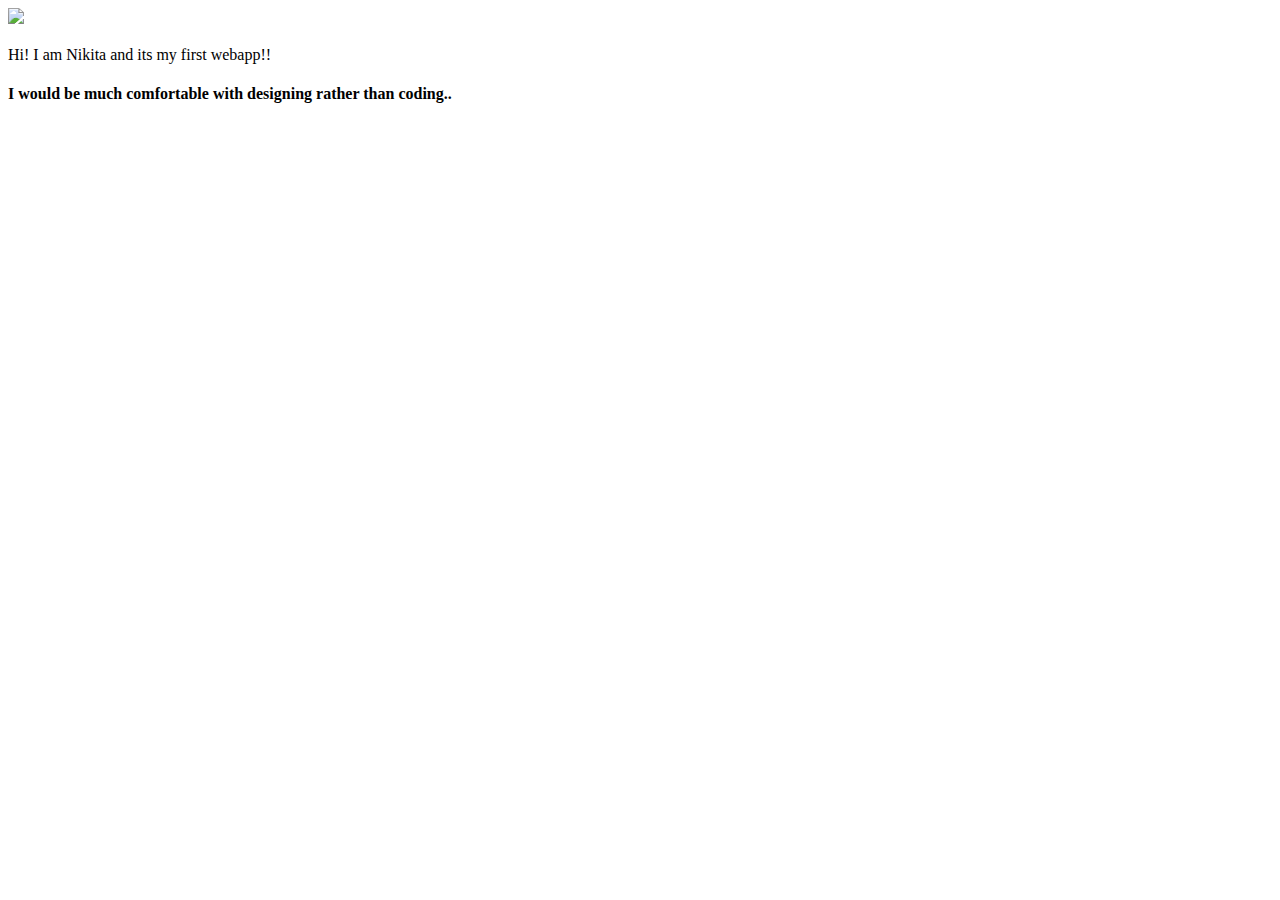
==== ui/index.html @ 53deb492 "[imad-console] Updates ui/index.html" ====
<!doctype html>
<html>
    <head>
        <link href="/ui/style.css" rel="stylesheet" />
    </head>
    <body>
        <div class="center">
            <img src="https://pbs.twimg.com/profile_images/957626647708033024/oR_K-n0F_400x400.jpg" class="img-medium"/>
        </div>
        <br>
        <div class="center text-big green" >
           Hi! I am Nikita and its my first webapp!!
            <h4>I would be much comfortable with designing rather than coding..</h4>
        </div>
        <script type="text/javascript" src="/ui/main.js">
        </script>
    </body>
</html>
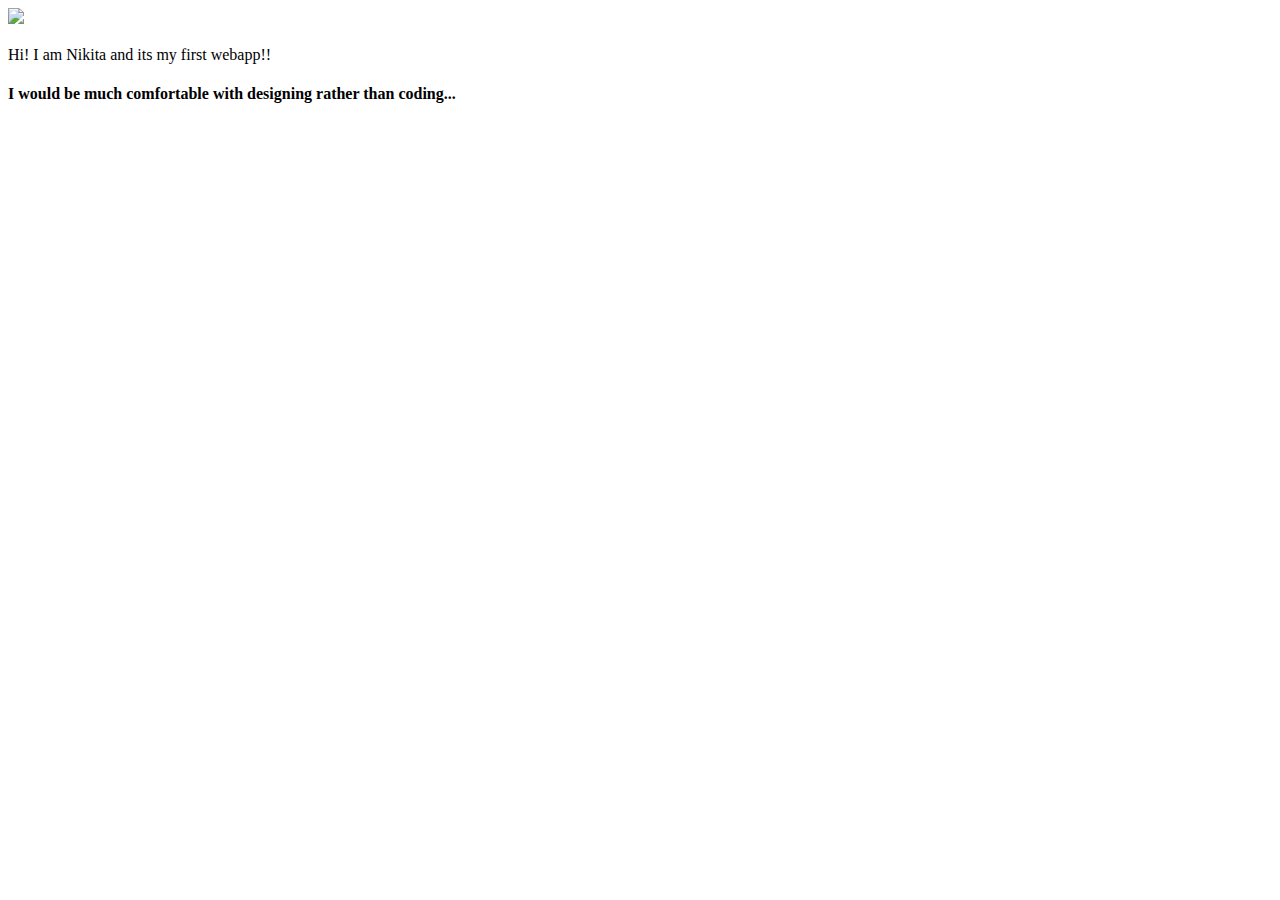
==== commit 58a4a144: "[imad-console] Updates ui/index.html" ====
--- a/ui/index.html
+++ b/ui/index.html
@@ -8,9 +8,9 @@
             <img src="https://pbs.twimg.com/profile_images/957626647708033024/oR_K-n0F_400x400.jpg" class="img-medium"/>
         </div>
         <br>
-        <div class="center text-big green" >
-           Hi! I am Nikita and its my first webapp!!
-            <h4>I would be much comfortable with designing rather than coding..</h4>
+        <div class="center text-big" >
+                Hi! I am Nikita and its my first webapp!!
+            <h4>I would be much comfortable with designing rather than coding...</h4>
         </div>
         <script type="text/javascript" src="/ui/main.js">
         </script>
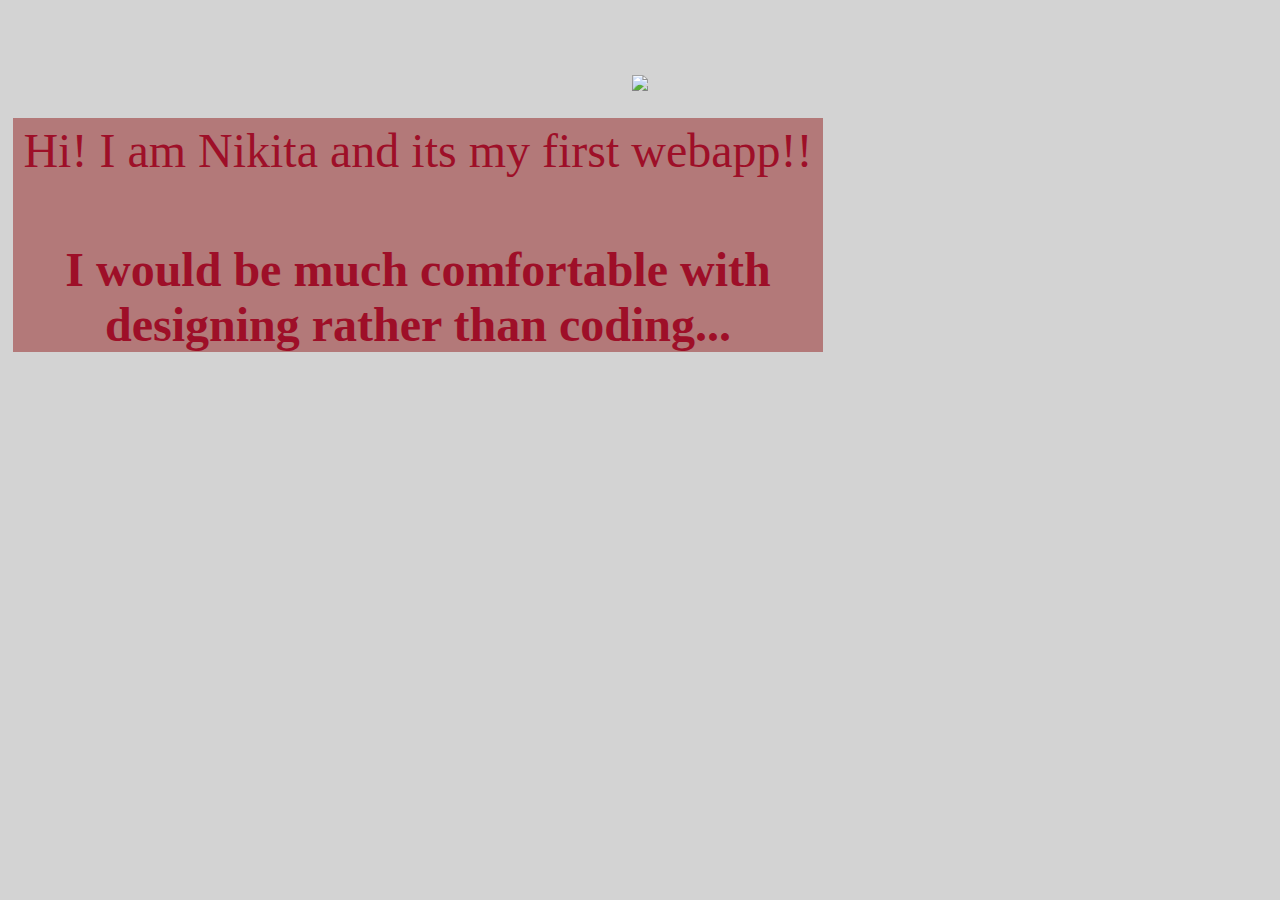
==== commit ebfb55b2: "[imad-console] Updates ui/index.html" ====
--- a/ui/index.html
+++ b/ui/index.html
@@ -8,9 +8,11 @@
             <img src="https://pbs.twimg.com/profile_images/957626647708033024/oR_K-n0F_400x400.jpg" class="img-medium"/>
         </div>
         <br>
+        <div class="para">
         <div class="center text-big" >
                 Hi! I am Nikita and its my first webapp!!
             <h4>I would be much comfortable with designing rather than coding...</h4>
+        </div>
         </div>
         <script type="text/javascript" src="/ui/main.js">
         </script>
--- a/ui/style.css
+++ b/ui/style.css
@@ -0,0 +1,34 @@
+body {
+    font-family: sans-serif;
+    background-color: lightgrey;
+    margin-top: 75px;
+    
+}
+
+.center {
+    text-align: center;
+}
+
+.text-big {
+    font-size: 300%;
+}
+
+.bold {
+    font-weight: bold;
+}
+
+.img-medium {
+    height: 200px;
+}
+ .para{
+            max-width:800px;
+            margin:5px;
+            color:#9e0f28;
+            font-family:cursive;
+            background:#b37979;
+            padding-top:5px;
+            padding-left:5px;
+            padding-right:5px;
+            }
+
+
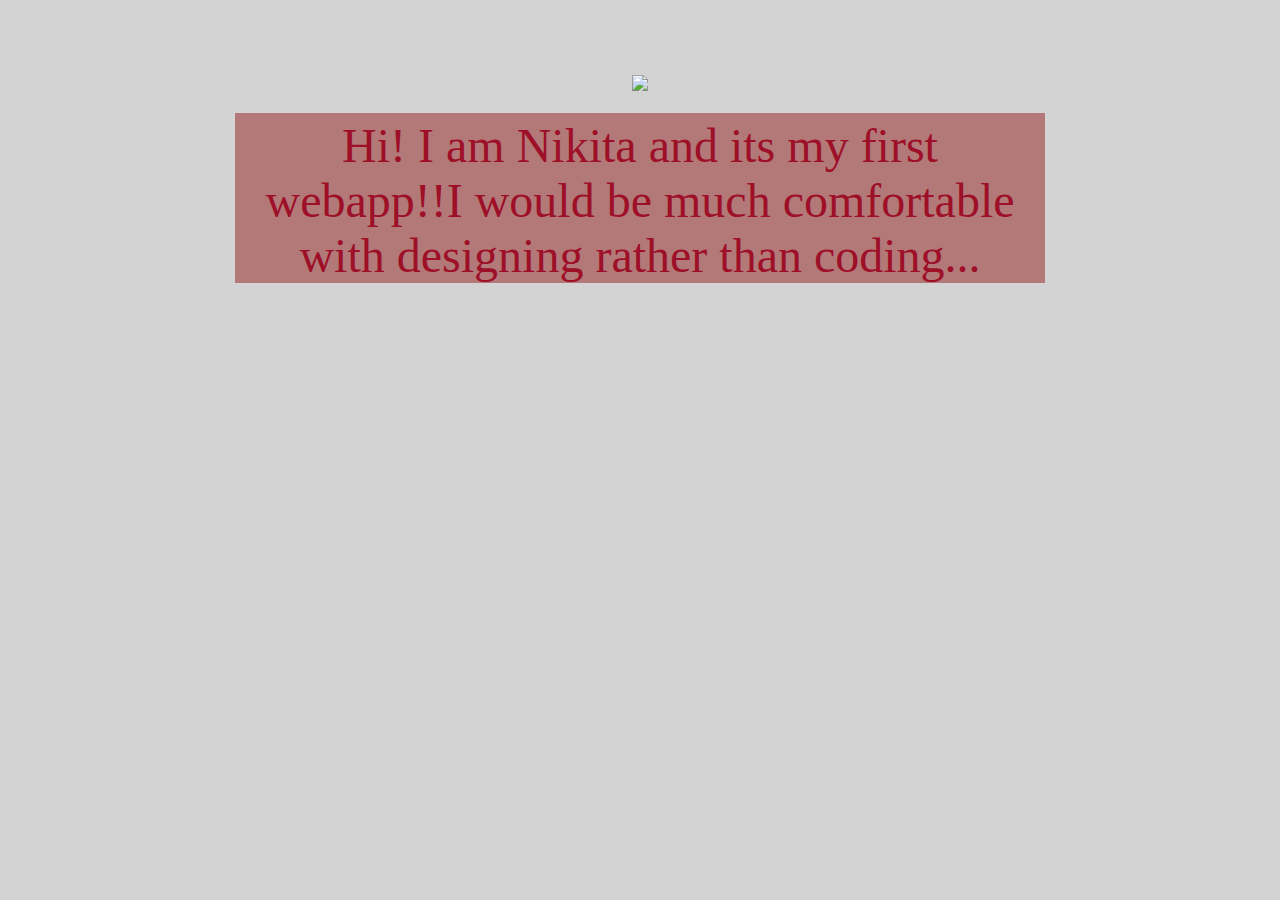
==== commit 56d14d4c: "[imad-console] Updates ui/index.html" ====
--- a/ui/index.html
+++ b/ui/index.html
@@ -10,8 +10,7 @@
         <br>
         <div class="para">
         <div class="center text-big" >
-                Hi! I am Nikita and its my first webapp!!
-            <h4>I would be much comfortable with designing rather than coding...</h4>
+                Hi! I am Nikita and its my first webapp!!I would be much comfortable with designing rather than coding...
         </div>
         </div>
         <script type="text/javascript" src="/ui/main.js">
--- a/ui/style.css
+++ b/ui/style.css
@@ -22,7 +22,8 @@
 }
  .para{
             max-width:800px;
-            margin:5px;
+    
+            margin:0 auto;
             color:#9e0f28;
             font-family:cursive;
             background:#b37979;
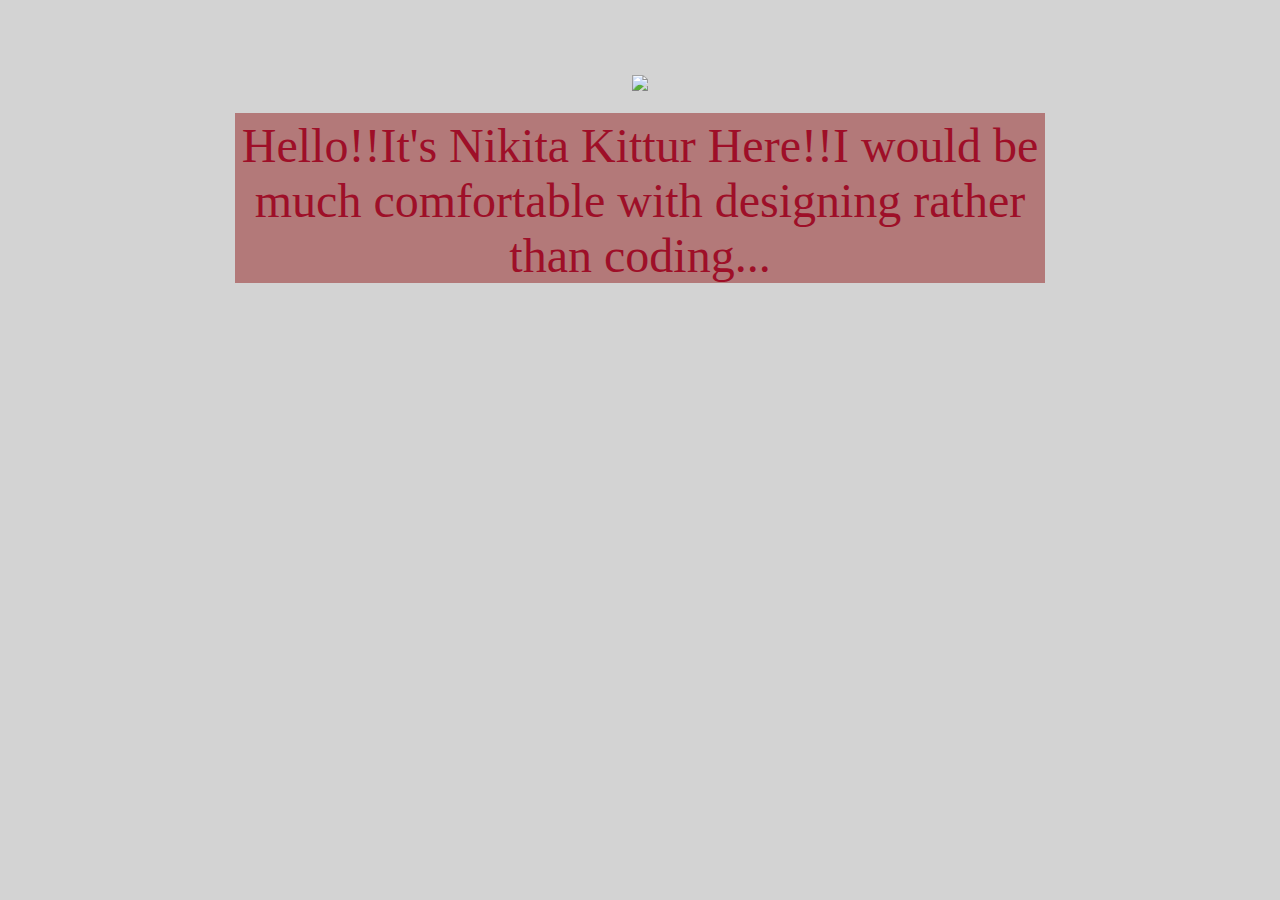
==== commit bad38ea9: "[imad-console] Updates ui/index.html" ====
--- a/ui/index.html
+++ b/ui/index.html
@@ -10,7 +10,7 @@
         <br>
         <div class="para">
         <div class="center text-big" >
-                Hi! I am Nikita and its my first webapp!!I would be much comfortable with designing rather than coding...
+                Hello!!It's Nikita Kittur Here!!I would be much comfortable with designing rather than coding...
         </div>
         </div>
         <script type="text/javascript" src="/ui/main.js">
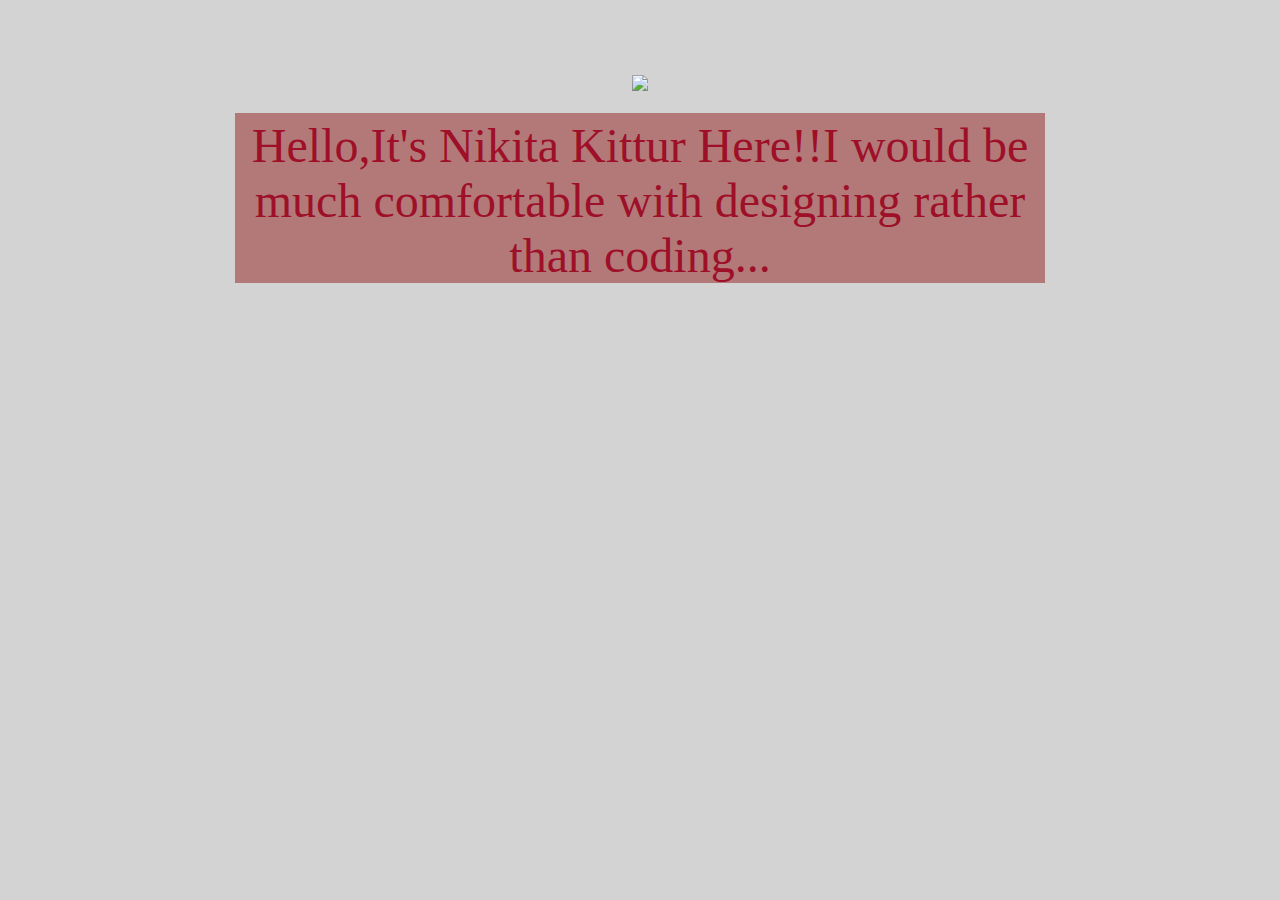
==== commit 86b951ea: "[imad-console] Updates ui/index.html" ====
--- a/ui/index.html
+++ b/ui/index.html
@@ -10,8 +10,11 @@
         <br>
         <div class="para">
         <div class="center text-big" >
-                Hello!!It's Nikita Kittur Here!!I would be much comfortable with designing rather than coding...
+                Hello,It's Nikita Kittur Here!!I would be much comfortable with designing rather than coding...
         </div>
+        <script>
+            alert('Hi,I am Nikita');
+        </script>
         </div>
         <script type="text/javascript" src="/ui/main.js">
         </script>
